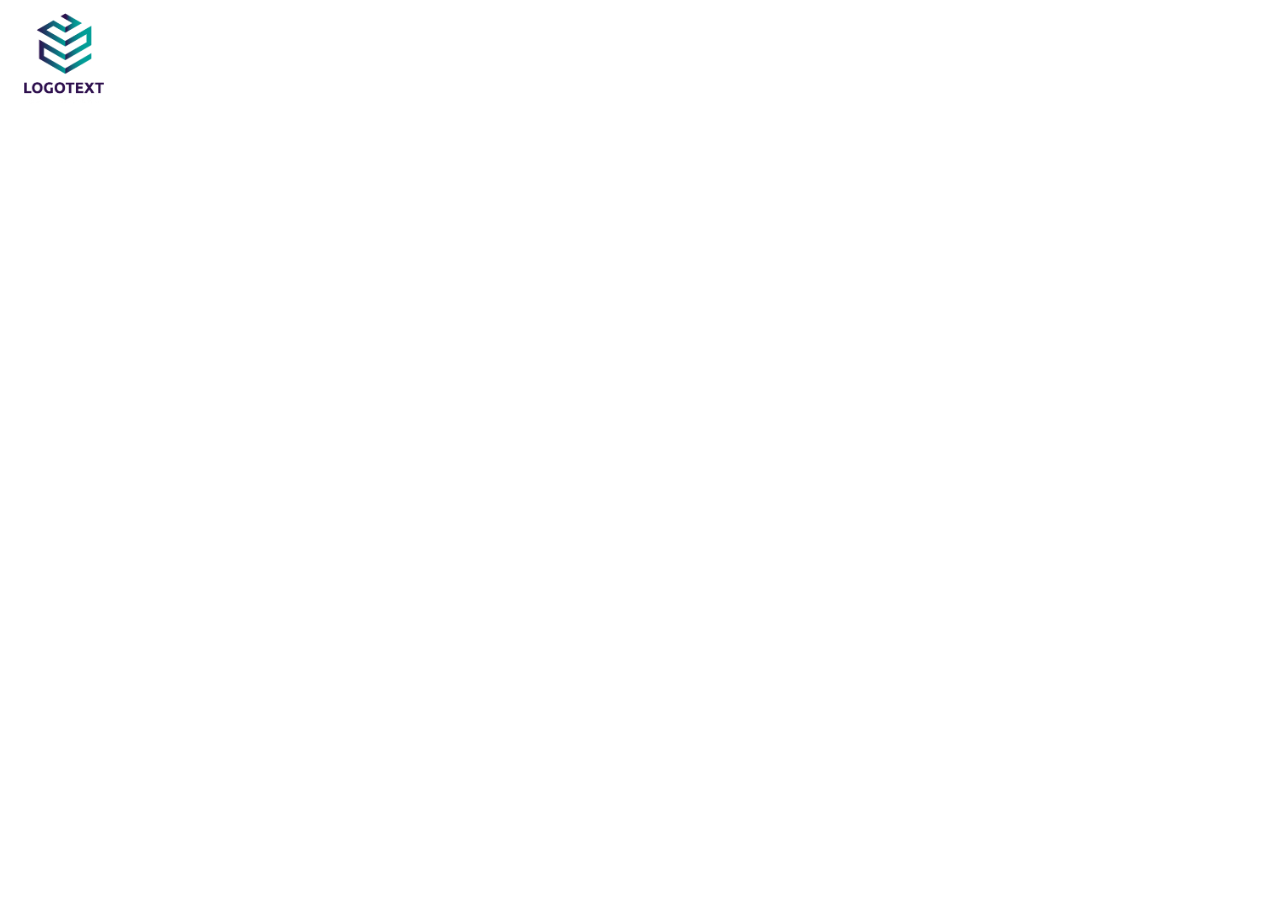
==== index.html @ 7329a1ac "first commit" ====
<!DOCTYPE html>
<html lang="en">
<head>
    <meta charset="UTF-8">
    <meta http-equiv="X-UA-Compatible" content="IE=edge">
    <meta name="viewport" content="width=device-width, initial-scale=1.0">
    <link rel="stylesheet" href="style.css">
    <title>Landing page</title>
</head>
<body>
    <div id="first-part">
        <div class="header">
            <div class="hlogo"><img src="logo.png" alt="pic of logo" height="100px" width="auto"></div>
            <div class="hlink"></div>
            <div class="hlink"></div>
            <div class="hlink"></div>
        </div>
        <div id="first-section">
            <div class="block1"></div>
            <div class="block2"></div>
        </div>
    </div>
</body>
</html>
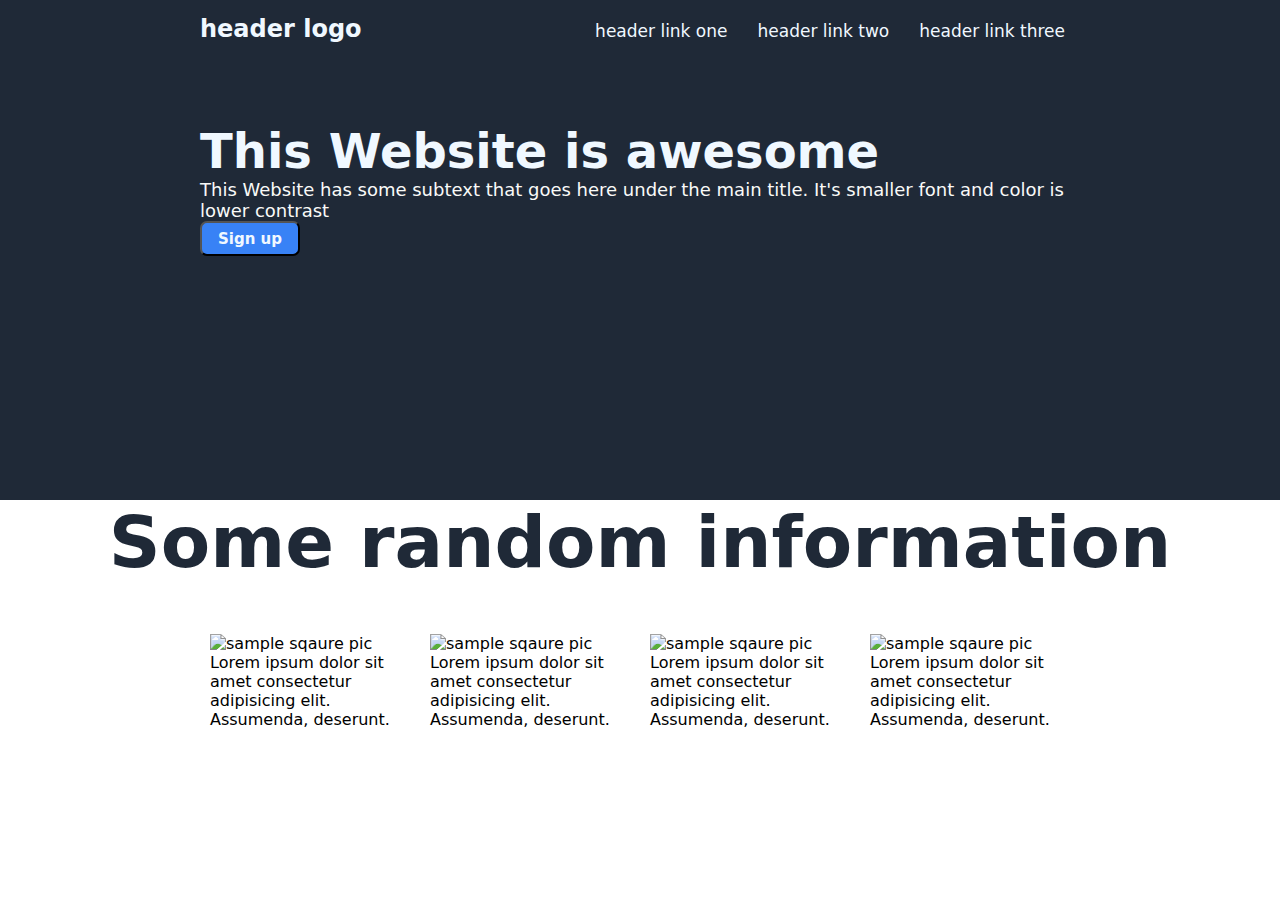
==== commit eb1536ba: "first and second box completed" ====
--- a/index.html
+++ b/index.html
@@ -8,16 +8,43 @@
     <title>Landing page</title>
 </head>
 <body>
-    <div id="first-part">
-        <div class="header">
-            <div class="hlogo"><img src="logo.png" alt="pic of logo" height="100px" width="auto"></div>
-            <div class="hlink"></div>
-            <div class="hlink"></div>
-            <div class="hlink"></div>
+    <div class="main1">
+        <div class="header" >
+            <div class="logo" style="flex-grow: 3; font-weight:bolder; font-size:24px;">header logo</div>
+            <div class="link" ><a href="page1.html">header link one</a></div>
+            <div class="link" ><a href="page2.html">header link two</a></div>
+            <div class="link" ><a href="page3.html">header link three</a></div>
         </div>
-        <div id="first-section">
-            <div class="block1"></div>
-            <div class="block2"></div>
+        <div class="first-box">
+            <div class="first-first" style="flex-direction: column;">
+                <div class="ffhead">This Website is awesome</div>
+                <div class="ffp">This Website has some subtext that goes here under the main title. It's smaller font and color is lower contrast</div>
+                <div class="ffbutton"><button style="background-color: #3882f6; color: aliceblue; height: 35px; width: 100px; border-radius: 7px; 
+                font-size: 15px;"><b>Sign up</b></button></div>
+            </div>
+            <div><img src="https://media.istockphoto.com/photos/open-pantone-sample-colors-catalogue-picture-id609802128?b=1&k=20&m=609802128&s=170667a&w=0&h=8padpY9Z48rQBEusSifmN240yO6x1DdZ1d3CS_TlCmA=" alt="" height="240px" width="auto"></div>
+        </div>
+    </div>
+
+    <div class="second-box">
+        <div class="shead"><h1>Some random information</h1></div>
+        <div class="second-second">
+            <div class="sbox">
+                <img src="https://play-lh.googleusercontent.com/H2YDcrCNmKmR4R1Q2kWCqY1cjjhMgrwRm2CyL7PMoPY2cd1PNfhAqLQC82rNJmsA4Lg" alt="sample sqaure pic" height="150px">
+                <p>Lorem ipsum dolor sit amet consectetur adipisicing elit. Assumenda, deserunt.</p>
+            </div>
+            <div class="sbox">
+                <img src="https://play-lh.googleusercontent.com/H2YDcrCNmKmR4R1Q2kWCqY1cjjhMgrwRm2CyL7PMoPY2cd1PNfhAqLQC82rNJmsA4Lg" alt="sample sqaure pic" height="150px">
+                <p>Lorem ipsum dolor sit amet consectetur adipisicing elit. Assumenda, deserunt.</p>
+            </div>
+            <div class="sbox">
+                <img src="https://play-lh.googleusercontent.com/H2YDcrCNmKmR4R1Q2kWCqY1cjjhMgrwRm2CyL7PMoPY2cd1PNfhAqLQC82rNJmsA4Lg" alt="sample sqaure pic" height="150px">
+                <p>Lorem ipsum dolor sit amet consectetur adipisicing elit. Assumenda, deserunt.</p>
+            </div>
+            <div class="sbox">
+                <img src="https://play-lh.googleusercontent.com/H2YDcrCNmKmR4R1Q2kWCqY1cjjhMgrwRm2CyL7PMoPY2cd1PNfhAqLQC82rNJmsA4Lg" alt="sample sqaure pic" height="150px">
+                <p>Lorem ipsum dolor sit amet consectetur adipisicing elit. Assumenda, deserunt.</p>
+            </div>
         </div>
     </div>
 </body>
--- a/style.css
+++ b/style.css
@@ -0,0 +1,78 @@
+*{
+    font-family: system-ui, -apple-system, BlinkMacSystemFont, 'Segoe UI', Roboto, Oxygen, Ubuntu, Cantarell, 'Open Sans', 'Helvetica Neue', sans-serif;
+    margin: 0px;
+}
+.main1{
+    display: flex;
+    flex-direction: column;
+    background-color: #1f2937;
+    height: 500px;
+    color: aliceblue;
+    padding-right: 200px;
+    padding-left: 200px;
+
+}
+.header{
+    display: flex;
+    flex-wrap: wrap;
+    align-items: baseline;
+    padding-top: 15px;
+    padding-bottom: 80px;
+    text-align:justify;
+}
+.header a{
+    color: aliceblue;
+    font-weight: unset;
+    text-decoration: none;
+    gap: 5px;
+    border: 5px;
+    
+    
+}
+.logo{
+    flex-grow: 3;
+}
+
+.first-box{
+    display: flex;
+    flex-grow: 1;
+    align-items:initial;
+}
+.link{
+    margin-left: 15px; 
+    margin-right: 15px;
+    font-size: 17px;
+}
+.ffhead{
+    font-size: 48px;
+    font-weight:bolder;
+}
+.ffp{
+    font-size: 18px;
+    color: #f9faf8;
+}
+.second-box{
+    display: flex;
+    flex-direction: column;
+}
+.shead{
+    font-size: 36px;
+    font-weight: bolder;
+    color: #1f2937;
+    text-align: center;
+}
+.second-second{
+    display: flex;
+    flex-direction: row;
+    padding-top: 50px;
+    padding-left: 200px;
+    padding-right: 200px;
+    padding-bottom: 80px;
+    
+}
+.sbox{
+    padding-left: 10px;
+    padding-right: 10px;
+    flex-basis: 1;
+    
+}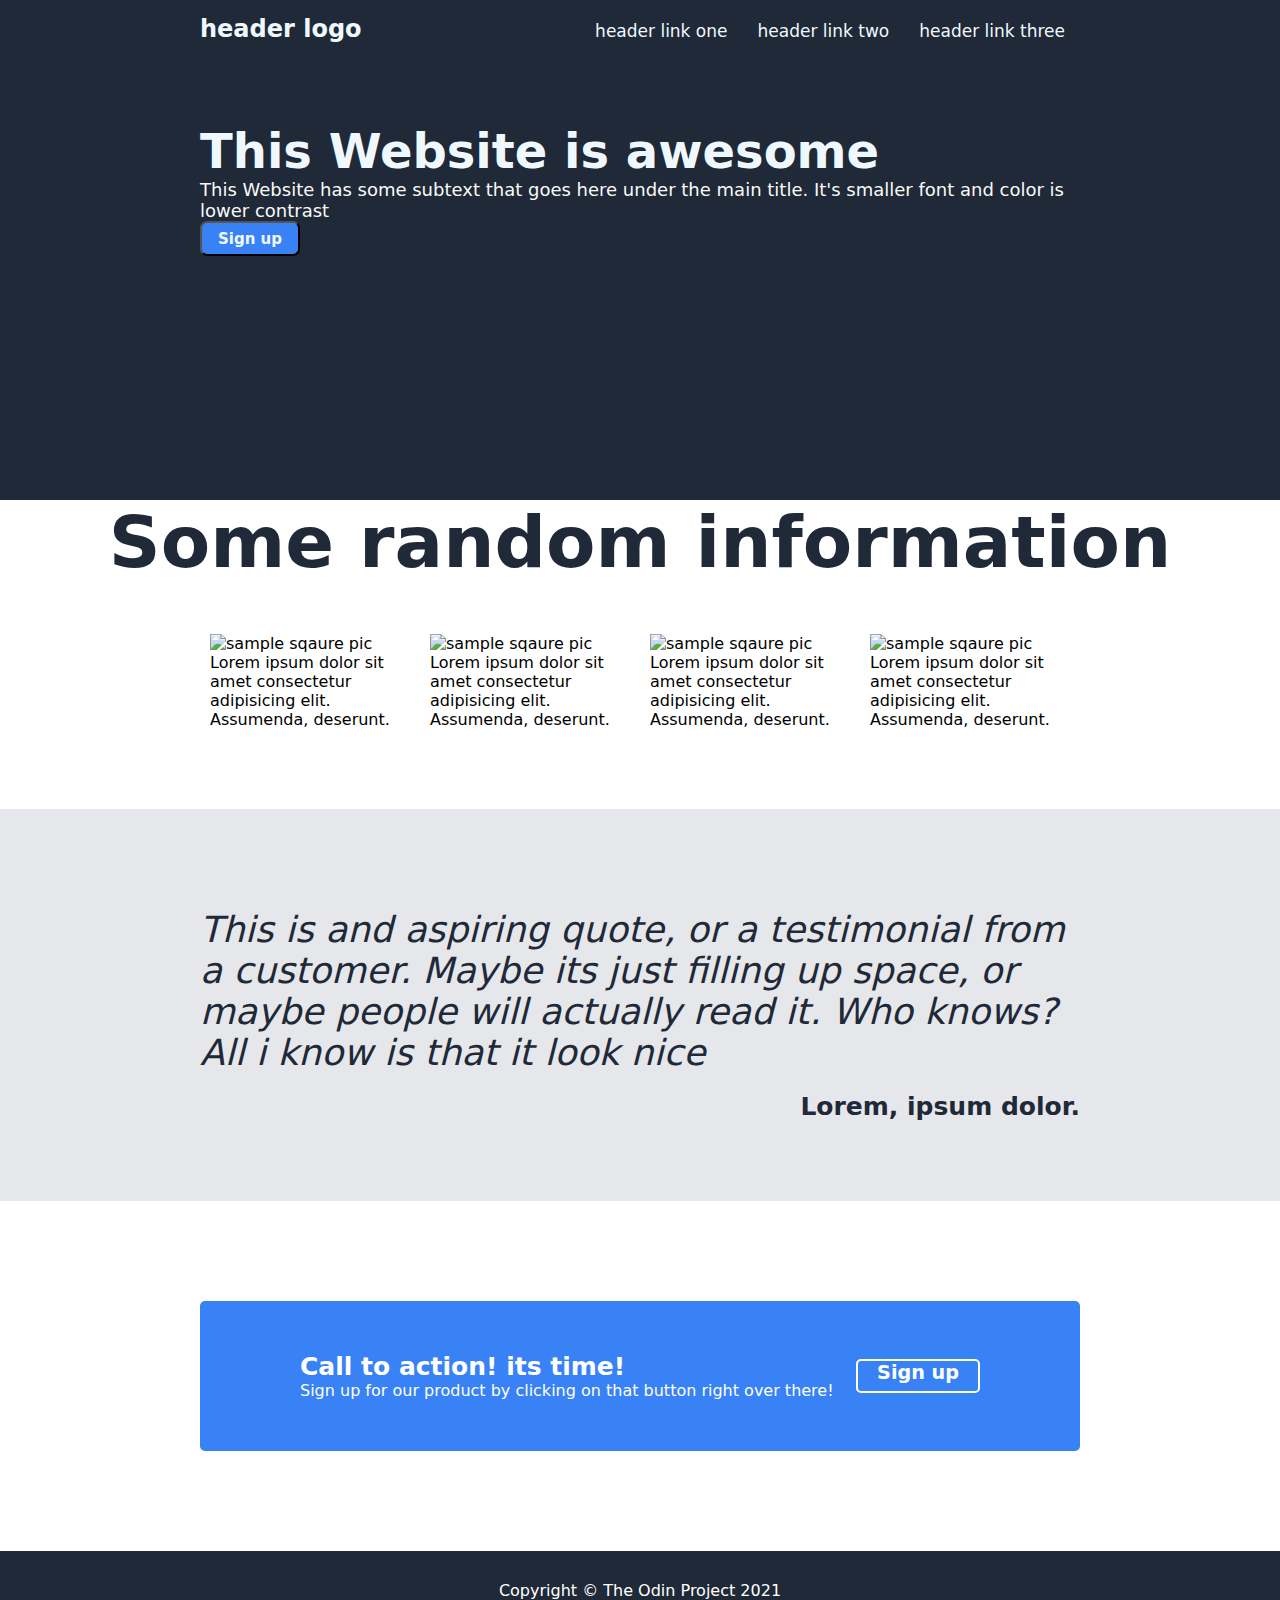
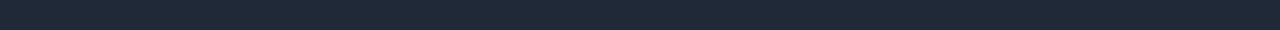
==== commit 7f2bc0da: "project completed" ====
--- a/index.html
+++ b/index.html
@@ -47,5 +47,25 @@
             </div>
         </div>
     </div>
+
+
+    <div class="third-box">
+        <p class="quote">This is and aspiring quote, or a testimonial from a customer. Maybe its just filling up space, or maybe people will actually read it. Who knows? All i know is that it look nice</p>
+        <br>
+        <p class="sign">Lorem, ipsum dolor.</p>
+    </div>
+
+
+    <div class="fourth-box">
+        <div class="fourtxt"> <div style="font-size: 25px; font-weight: bold;"> Call to action! its time! </div>
+        <div>Sign up for our product by clicking on that button right over there!</div>
+        </div>
+        <div class="fbutton">Sign up</div>
+    </div>
+
+    <div class="footer">
+        Copyright &#169; The Odin Project 2021
+
+    </div>
 </body>
 </html>--- a/style.css
+++ b/style.css
@@ -75,4 +75,60 @@
     padding-right: 10px;
     flex-basis: 1;
     
+}
+
+
+.third-box{
+    background-color: #e5e7eb;
+    padding: 200px;
+    padding-top: 100px;
+    padding-bottom: 80px;
+}
+
+
+.quote{
+    font-size: 36px;
+    font-style: italic;
+    color: #1f2937;
+}
+.sign{
+    text-align: end;
+    font-weight: bold;
+    color: #1f2937;
+    font-size: 25px;
+}
+
+.fourth-box{
+    display: flex;
+    margin: 100px;
+    margin-left: 200px;
+    margin-right: 200px;
+    padding-left: 100px;
+    padding-right: 100px;
+    height: 150px;
+    background-color: #3882f6;
+    border-radius: 5px;
+    align-items: center;
+    color: white;
+}
+.fourtxt{
+    flex-grow: 3;
+}
+.fbutton{
+    border: 2px;
+    font-size: larger;
+    font-weight: 600;
+    border-width: 2px;
+    border-color: white;
+    border-style: solid;
+    border-radius: 5px;
+    height: 30px;
+    width: 120px;
+    text-align: center;
+}
+.footer{
+    text-align: center;
+    background-color: #1f2937;
+    padding: 30px;
+    color: white;
 }